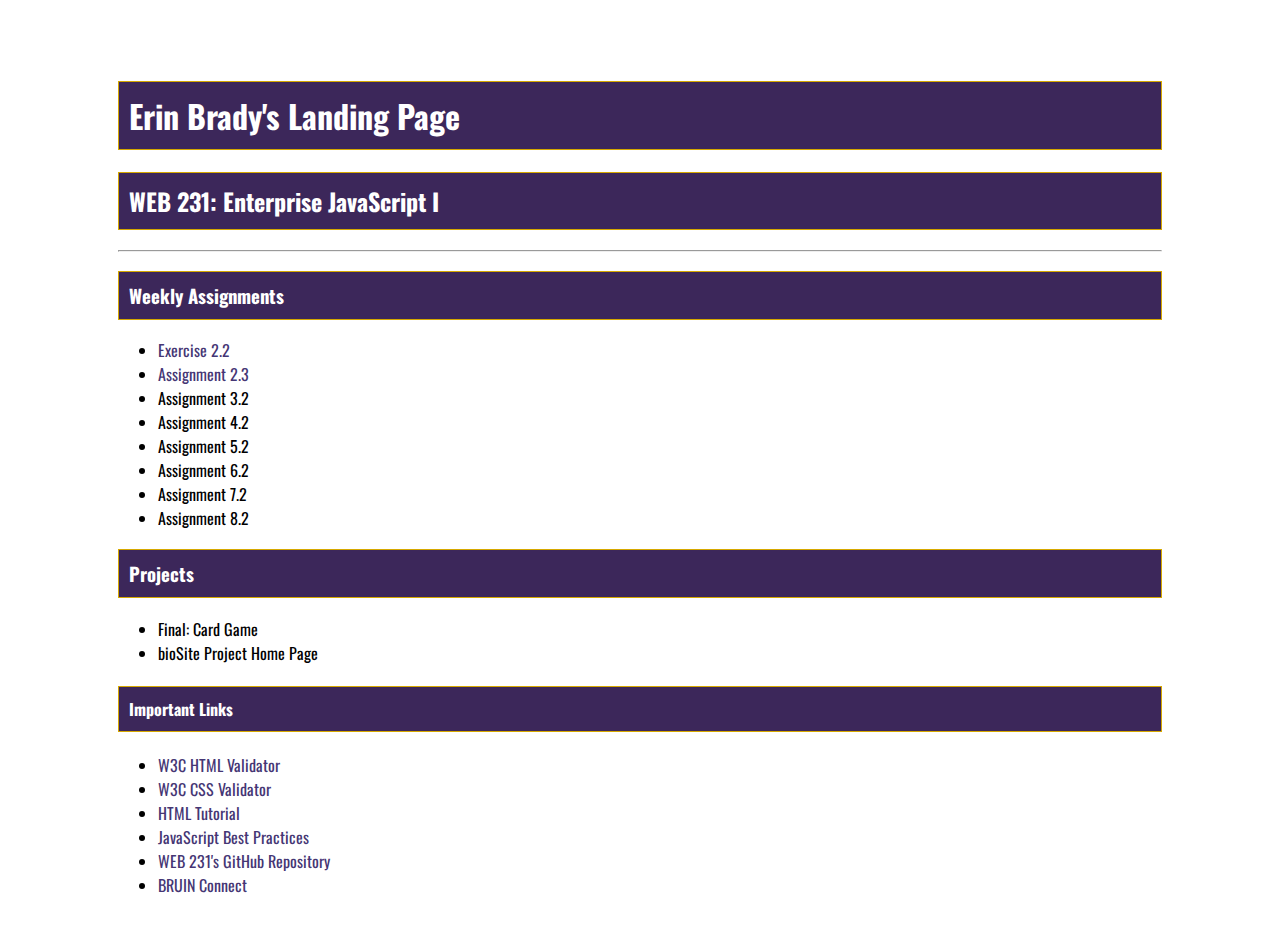
==== index.html @ 048e004e "Complete assignment 2.3" ====
<!--
  Title: index.html
  Author: Professor Krasso
  Date: 10/25/2022
  Modified By: Erin Brady
  Description: Landing page for the WEB 231 Coursework repository
 -->

<!DOCTYPE html>
<html lang="en">
<head>
    <!-- Standard HTML settings -->
    <meta charset="UTF-8">
    <meta http-equiv="X-UA-Compatible" content="IE=edge">
    <meta name="viewport" content="width=device-width, initial-scale=1.0">

    <title>WEB 231 - Enterprise JavaScript I</title>

    <!-- Importing Google Fonts -->
    <link rel="preconnect" href="https://fonts.googleapis.com">
    <link rel="preconnect" href="https://fonts.gstatic.com" crossorigin>
    <link href="https://fonts.googleapis.com/css2?family=Oswald:wght@300;500;700&display=swap" rel="stylesheet">

    <!-- Custom Stylesheet -->
    <link href="global.css" rel="stylesheet">
    <link href="site.css" rel="stylesheet">
</head>
<body>
  <main id="container">
    <h1 class="app-header">Erin Brady's Landing Page</h1>
    <h2>WEB 231: Enterprise JavaScript I</h2>
    <hr>

    <h3>Weekly Assignments</h3>
    <ul>
      <li><a href="week-2/Brady-exercise2.html">Exercise 2.2</a></li>
      <li><a href="week-2/Brady-payroll.html">Assignment 2.3</a></li>
      <li>Assignment 3.2</li>
      <li>Assignment 4.2</li>
      <li>Assignment 5.2</li>
      <li>Assignment 6.2</li>
      <li>Assignment 7.2</li>
      <li>Assignment 8.2</li>
    </ul>

    <h3>Projects</h3>
    <ul>
      <li>Final: Card Game</li>
      <li>bioSite Project Home Page</li>
    </ul>

    <h4>
      Important Links
    </h4>
    <ul>
      <li>
        <a href="https://validator.w3.org/" target="_blank">
          W3C HTML Validator
        </a>
      </li>
      <li>
        <a href="http://jigsaw.w3.org/css-validator/" target="_blank" >
        W3C CSS Validator
        </a>
      </li>

      <li>
        <a href="https://www.w3schools.com/html/" target="_blank" >
          HTML Tutorial
        </a>
      </li>

      <li>
        <a href="https://www.w3schools.com/js/js_best_practices.asp" target="_blank" >
          JavaScript Best Practices
        </a>
      </li>

      <li>
        <a href="https://github.com/buwebdev/web-231" target="_blank" >
          WEB 231's GitHub Repository
        </a>
      </li>

      <li>
        <a href="https://bruinconnect.bellevue.edu/" target="_blank" >
          BRUIN Connect
        </a>
      </li>
    </ul>
  
  </main>
    
</body>
</html>
---- global.css ----
/**
Title: global.css
Author: Professor Krasso
Date: 10/25/2022
Modified By: Erin Brady
Description: Global styling to be applied to all files within WEB 231 Coursework repository
*/

.card {
    box-shadow: 0 4px 8px 0 rgba(0, 0, 0, 0.2);
    transition: 0.3s;
}

.card-title {
    text-align: center;
    font-size: 2em;
    color: #4F3674;
    font-weight: 400;
}

.card-content {
    padding: 2px 16px;
}

.card:hover {
    box-shadow: 0 8px 16px 0 rgba(0, 0, 0, 0.2);
}

.btn {
    border: none;
    text-align: center;
    text-decoration: none;
    display: inline-block;
    font-size: 16px;
    margin: 4px 2px;
    cursor: pointer;
    padding: 15px 32px;
    color: #000;
}

.btn-primary {
    background-color: #4F3674;
    color: #fff;
}

.btn-primary:hover {
    background-color: #D6A800;
    color: #4F3674;
}

.input {
    padding: 12px 20px;
    margin: 8px 0;
    display: inline-block;
    border: 1px solid #ccc;
    border-radius: 4px;
    box-sizing: border-box;
}

.full-width {
    width: 100%;
}

.form {
    display: inline-grid;
    grid-template-columns: auto;
}

.form-field {
    padding: 20px;
}

#container {
    padding: 10px;
}

.return-home {
    color: #4F3674;
    text-decoration: none;
}

.return-home:hover {
    background-color: #D6A800;
    color: #4F3674;
}

.return-home:visited {
    color: #3C275A;
}
---- site.css ----
body {
    font-family: 'Oswald', 'Verdana', 'Arial', sans-serif;
}

#container {
    margin: 50px 100px 0;
}

h1, h2, h3, h4 {
    background-color: #3C275A;
    color: white;
    border: 1px solid #D6A800;
    padding: 10px;
}

a {
    color: #453674;
    text-decoration: none;
}

a:hover {
    background-color: #D6A800;
    color: #453674;
}

a:visited {
    color: #3C275A;
}
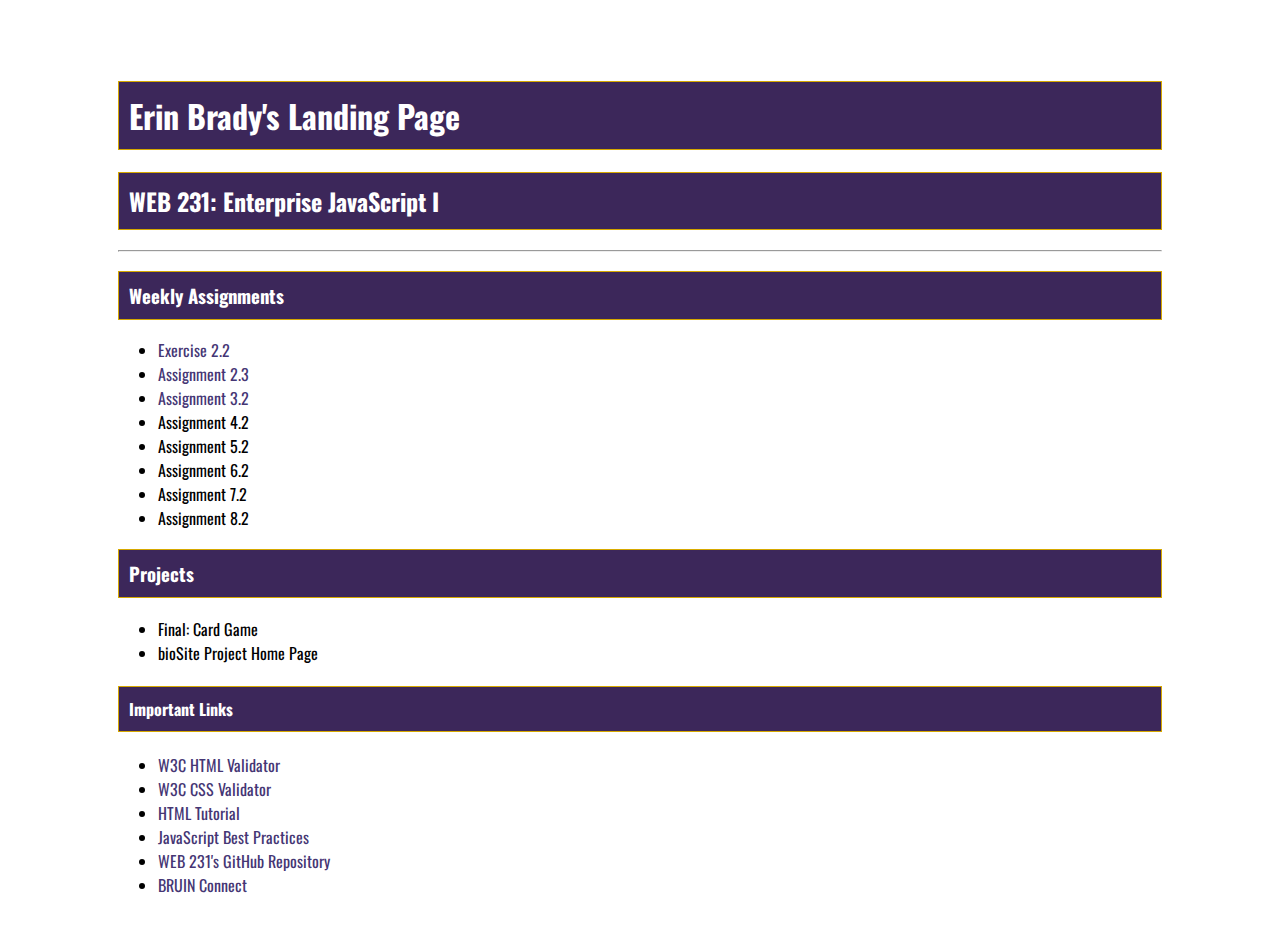
==== commit 621cc858: "Assignment 3.2" ====
--- a/index.html
+++ b/index.html
@@ -35,7 +35,7 @@
     <ul>
       <li><a href="week-2/Brady-exercise2.html">Exercise 2.2</a></li>
       <li><a href="week-2/Brady-payroll.html">Assignment 2.3</a></li>
-      <li>Assignment 3.2</li>
+      <li><a href="week-3/Brady-temp-conversion.html">Assignment 3.2</a></li>
       <li>Assignment 4.2</li>
       <li>Assignment 5.2</li>
       <li>Assignment 6.2</li>
--- a/global.css
+++ b/global.css
@@ -5,6 +5,8 @@
 Modified By: Erin Brady
 Description: Global styling to be applied to all files within WEB 231 Coursework repository
 */
+
+/* Cards */
 
 .card {
     box-shadow: 0 4px 8px 0 rgba(0, 0, 0, 0.2);
@@ -25,6 +27,8 @@
 .card:hover {
     box-shadow: 0 8px 16px 0 rgba(0, 0, 0, 0.2);
 }
+
+/* Buttons */
 
 .btn {
     border: none;
@@ -48,6 +52,8 @@
     color: #4F3674;
 }
 
+/* Forms */
+
 .input {
     padding: 12px 20px;
     margin: 8px 0;
@@ -55,10 +61,6 @@
     border: 1px solid #ccc;
     border-radius: 4px;
     box-sizing: border-box;
-}
-
-.full-width {
-    width: 100%;
 }
 
 .form {
@@ -70,9 +72,17 @@
     padding: 20px;
 }
 
+/* Layout */
+
 #container {
     padding: 10px;
 }
+
+.full-width {
+    width: 100%;
+}
+
+/* "Return Home" Link */
 
 .return-home {
     color: #4F3674;
--- a/site.css
+++ b/site.css
@@ -1,3 +1,11 @@
+/**
+Title: site.css
+Author: Professor Krasso
+Date: 10/25/2022
+Modified By: Erin Brady
+Description: Styling for Erin Brady's WEB-231 Assignment Landing Page
+*/
+
 body {
     font-family: 'Oswald', 'Verdana', 'Arial', sans-serif;
 }
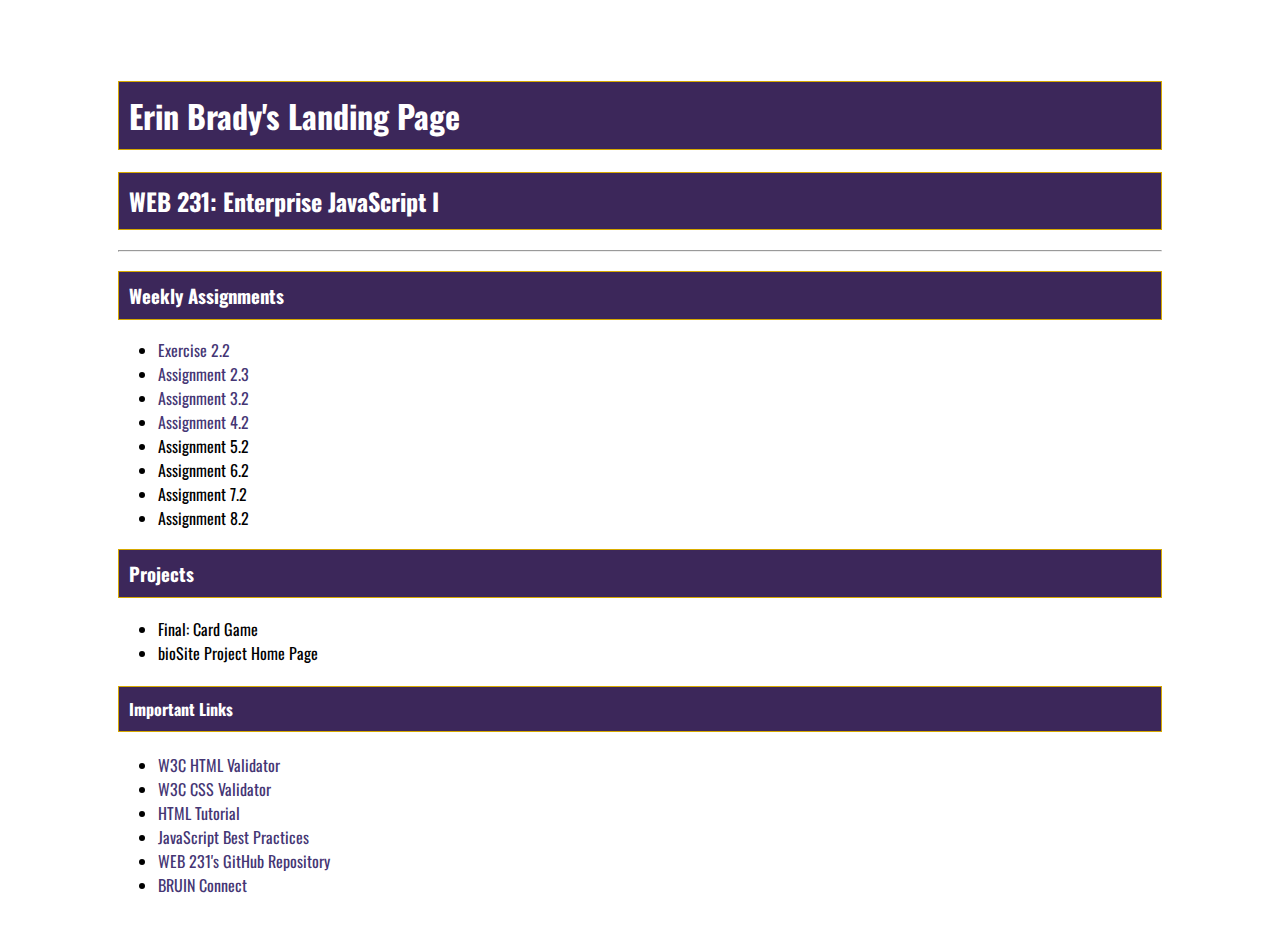
==== commit 1cfaf7c1: "Completed Assignment 4.2" ====
--- a/index.html
+++ b/index.html
@@ -36,7 +36,7 @@
       <li><a href="week-2/Brady-exercise2.html">Exercise 2.2</a></li>
       <li><a href="week-2/Brady-payroll.html">Assignment 2.3</a></li>
       <li><a href="week-3/Brady-temp-conversion.html">Assignment 3.2</a></li>
-      <li>Assignment 4.2</li>
+      <li><a href="week-4/Brady-number-game.html">Assignment 4.2</a></li>
       <li>Assignment 5.2</li>
       <li>Assignment 6.2</li>
       <li>Assignment 7.2</li>
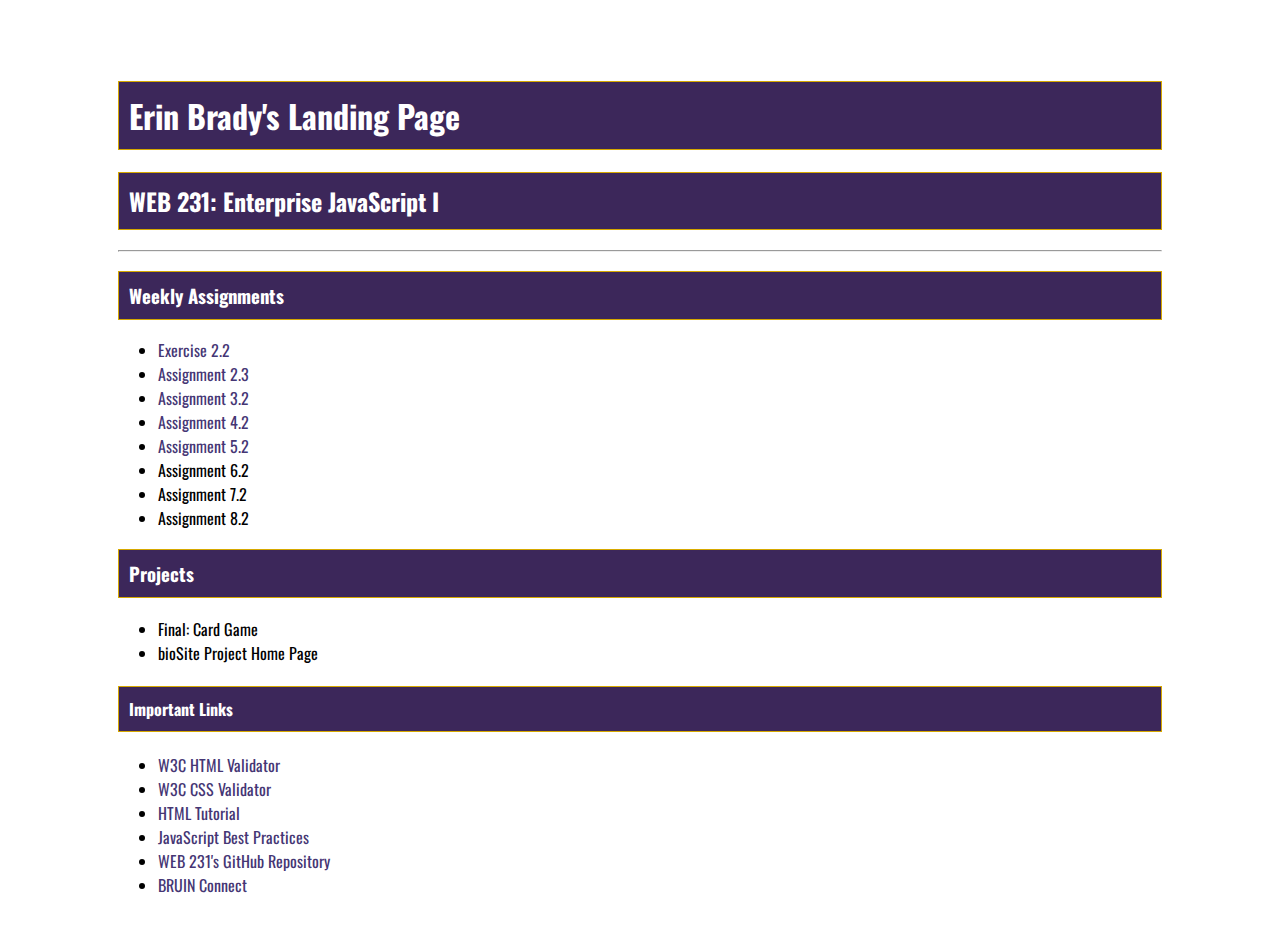
==== commit 1935b712: "Assignment 5.2" ====
--- a/index.html
+++ b/index.html
@@ -37,7 +37,7 @@
       <li><a href="week-2/Brady-payroll.html">Assignment 2.3</a></li>
       <li><a href="week-3/Brady-temp-conversion.html">Assignment 3.2</a></li>
       <li><a href="week-4/Brady-number-game.html">Assignment 4.2</a></li>
-      <li>Assignment 5.2</li>
+      <li><a href="week-5/Brady-sequence-game.html">Assignment 5.2</a></li>
       <li>Assignment 6.2</li>
       <li>Assignment 7.2</li>
       <li>Assignment 8.2</li>
--- a/global.css
+++ b/global.css
@@ -63,6 +63,15 @@
     box-sizing: border-box;
 }
 
+.drop-down-menu {
+    padding: 12px 20px;
+    margin: 8px 0;
+    display: inline-block;
+    border: 1px solid #ccc;
+    border-radius: 4px;
+    box-sizing: border-box;
+}
+
 .form {
     display: inline-grid;
     grid-template-columns: auto;
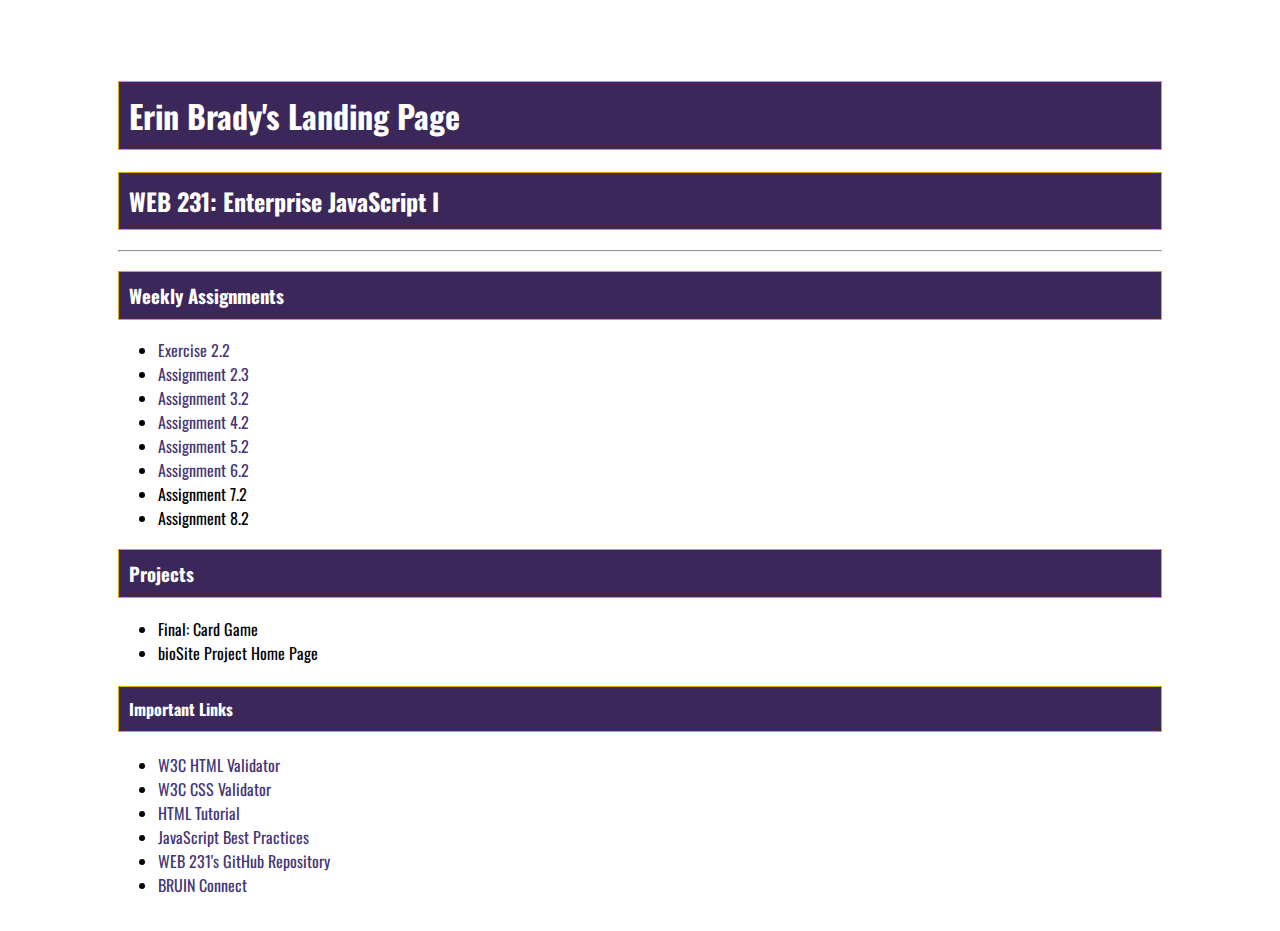
==== commit 671f9fab: "Assignment 6.2 - In-N-Out Books" ====
--- a/index.html
+++ b/index.html
@@ -38,7 +38,7 @@
       <li><a href="week-3/Brady-temp-conversion.html">Assignment 3.2</a></li>
       <li><a href="week-4/Brady-number-game.html">Assignment 4.2</a></li>
       <li><a href="week-5/Brady-sequence-game.html">Assignment 5.2</a></li>
-      <li>Assignment 6.2</li>
+      <li><a href="week-6/Brady-in-n-out-books.html">Assignment 6.2</a></li>
       <li>Assignment 7.2</li>
       <li>Assignment 8.2</li>
     </ul>
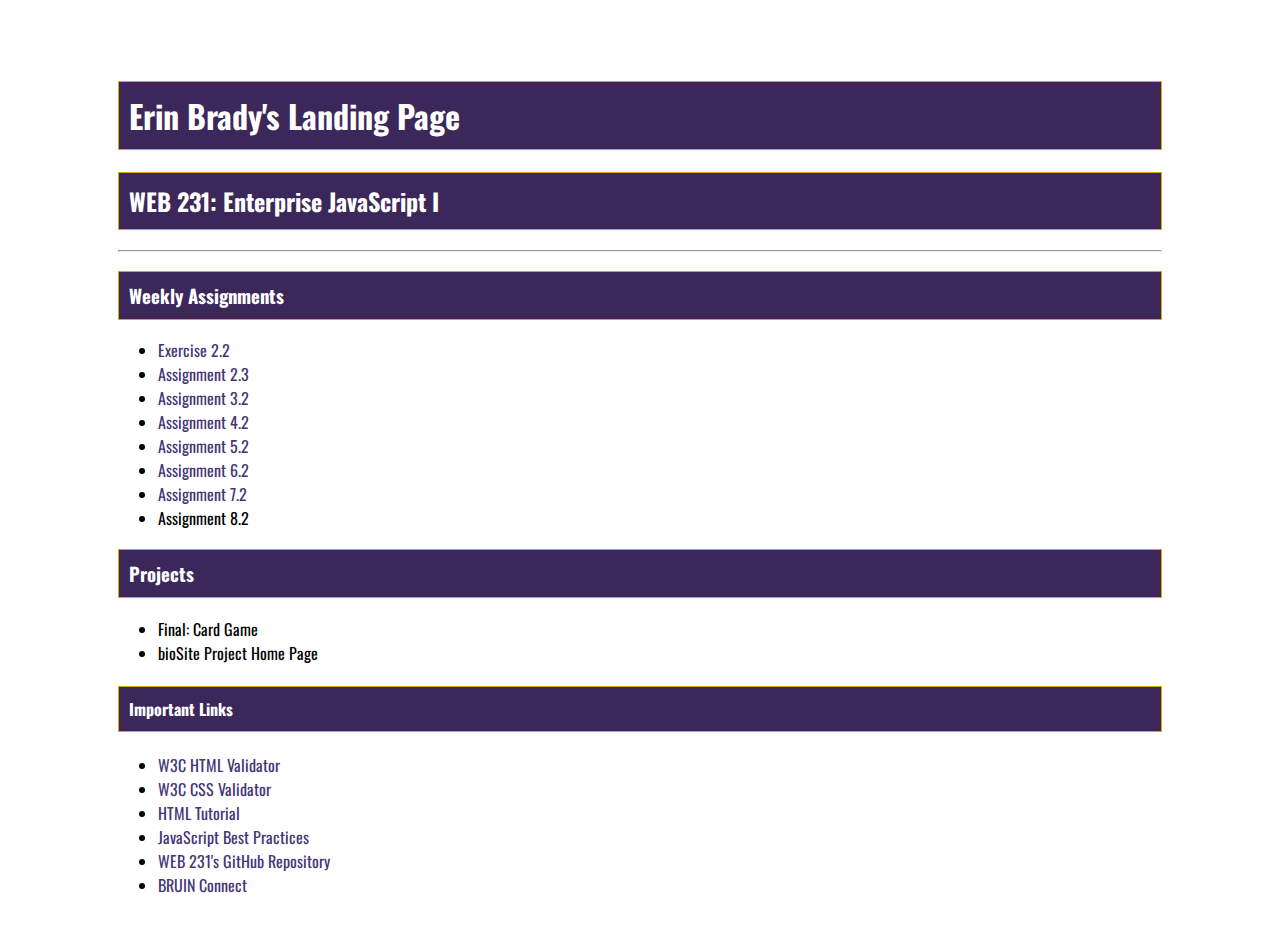
==== commit 5783f12c: "Assignment 7.2:  Javazon App" ====
--- a/index.html
+++ b/index.html
@@ -39,7 +39,7 @@
       <li><a href="week-4/Brady-number-game.html">Assignment 4.2</a></li>
       <li><a href="week-5/Brady-sequence-game.html">Assignment 5.2</a></li>
       <li><a href="week-6/Brady-in-n-out-books.html">Assignment 6.2</a></li>
-      <li>Assignment 7.2</li>
+      <li><a href="week-7/Brady-javazon.html">Assignment 7.2</a></li>
       <li>Assignment 8.2</li>
     </ul>
 
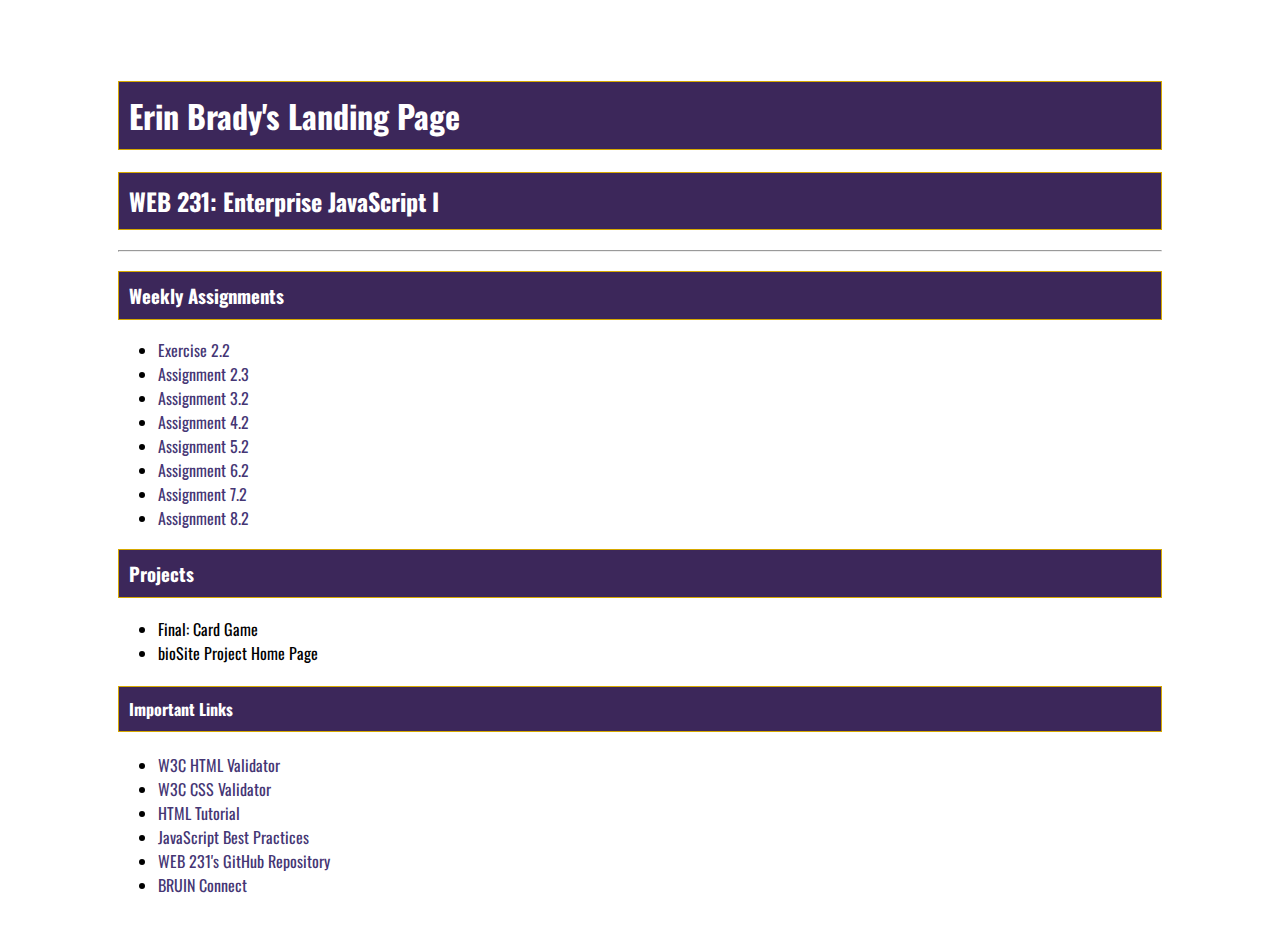
==== commit f69fd126: "Alphabet Game" ====
--- a/index.html
+++ b/index.html
@@ -40,7 +40,7 @@
       <li><a href="week-5/Brady-sequence-game.html">Assignment 5.2</a></li>
       <li><a href="week-6/Brady-in-n-out-books.html">Assignment 6.2</a></li>
       <li><a href="week-7/Brady-javazon.html">Assignment 7.2</a></li>
-      <li>Assignment 8.2</li>
+      <li><a href="week-8/Brady-alphabet-game.html">Assignment 8.2</a></li>
     </ul>
 
     <h3>Projects</h3>
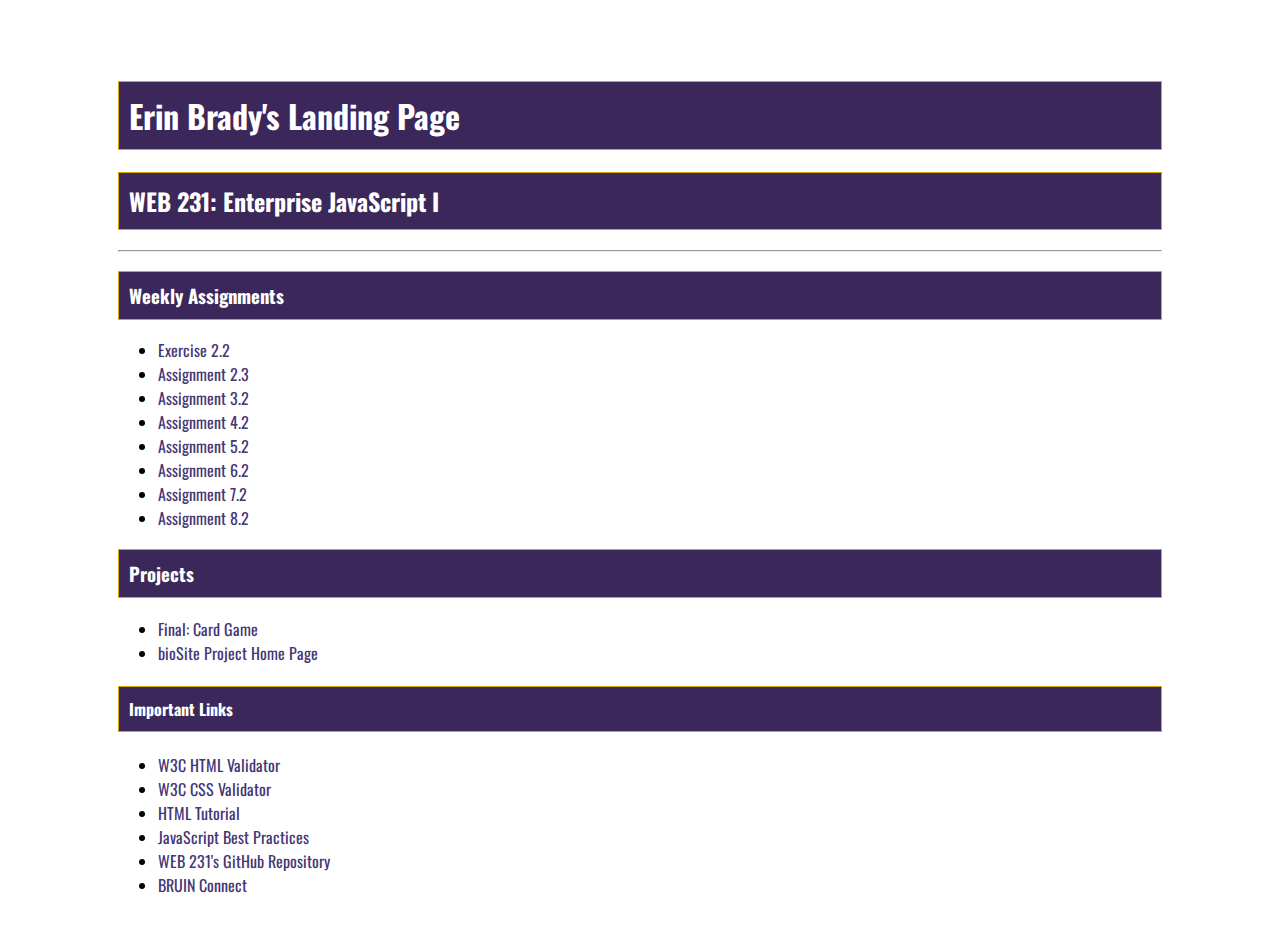
==== commit 5b83904e: "Final: Card Game" ====
--- a/index.html
+++ b/index.html
@@ -45,8 +45,8 @@
 
     <h3>Projects</h3>
     <ul>
-      <li>Final: Card Game</li>
-      <li>bioSite Project Home Page</li>
+      <li><a href="week-9/Brady-card-game.html">Final: Card Game</a></li>
+      <li><a href="https://just-enginerin.github.io/bioSite/" target="_blank">bioSite Project Home Page</a></li>
     </ul>
 
     <h4>
